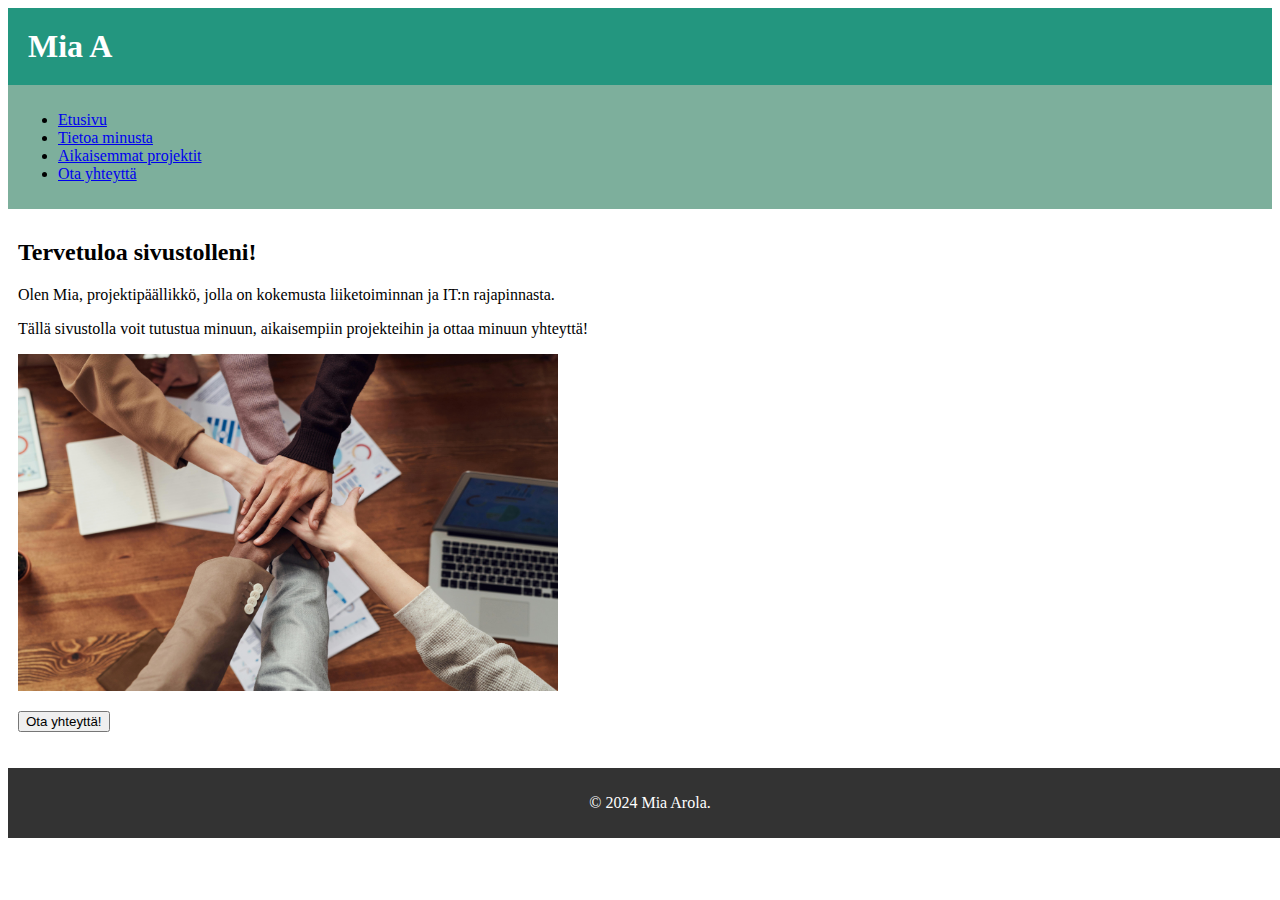
==== Website_bhd708.html @ b5259482 "Add files via upload" ====
<!DOCTYPE html>
<html lang="en">
<head>
    <meta charset="UTF-8">
    <meta name="viewport" content="width=device-width, initial-scale=1.0">
    <title>Mian verkkosivut</title>
        <link rel="stylesheet" href="Mtyylit.css">
</head>
<body>
    <header>
        <h1>Mia A</h1>
    </header>
    <nav>
        <ul>
            <li><a href="Website_bhd708.html">Etusivu</a></li>
            <li><a href="Website_bhd708_TietoaMinusta.html">Tietoa minusta</a></li>
            <li><a href="Website_bhd708_AikaisemmatProjektit.html">Aikaisemmat projektit</a></li>
            <li><a href="Website_bhd708_OtaYhteytta.html">Ota yhteyttä</a></li>
        </ul>
    </nav>
 <section class="content">
        <h2>Tervetuloa sivustolleni!</h2>
        <p>Olen Mia, projektipäällikkö, jolla on kokemusta liiketoiminnan ja IT:n rajapinnasta.</p>
        <p>Tällä sivustolla voit tutustua minuun, aikaisempiin projekteihin ja ottaa minuun yhteyttä!</p>
        <img src="pexels-fauxels-3184418.jpg" alt="Team work hands" width="540" height="337">
       <p>
        <a href="Website_bhd708_OtaYhteytta.html"><button>Ota yhteyttä!</button></a>
    </p> 
</section>
    <footer>
        <p>&copy; 2024 Mia Arola.</p>
    </footer>
</body>
</html>
---- Mtyylit.css ----
header {
    background-color: #23967F;
    color: #fff;
    font-family: Georgia, 'Times New Roman', Times, serif;
    padding: 10px 10px 10px 10px;
    text-align: center;
    margin: 0px;
}
nav {
    background-color: #7DAF9C;
    color: #fff;
    padding: 10px 10px;
    text-align: left;
    justify-content: center;
    align-items: center;
    background-color: #7DAF9C;
    color: black;
    font-family: Georgia, 'Times New Roman', Times, serif;
    padding: 10px 10px;
    text-align: left;
    justify-content: center;
    align-items: center;
    margin: 0px;
}

section {
    background-color: white;
    color:black;
    font-family: 'Times New Roman', Times, serif;
    font-size: 14;
    padding: 10px 10px;
    text-align: left;
    justify-content: center;
    align-items: center;
    margin: 0px;
}

header h1 {
    font-family: Georgia, 'Times New Roman', Times, serif;
    font-size: 16;
    text-align: left;
    padding: 10px 10px;
    margin: 0px;

}
footer {
    margin-top: 10px;
    margin-bottom: 0px;
    background-color: #333;
    color: #fff;
    padding: 10px 10px;
    text-align: center;
    position: relative;
    bottom: 0;
    width: 100%;
}

footer p {
    background-color: #333;
    color: #fff;
}
  @media only screen and (min-width: 1025px) {
   .column {
        float: left;
        width: 50%;
        padding-right: 5%;
      }
    .row:after {
        content: "";
        display: table;
        clear: both;
      }
  }
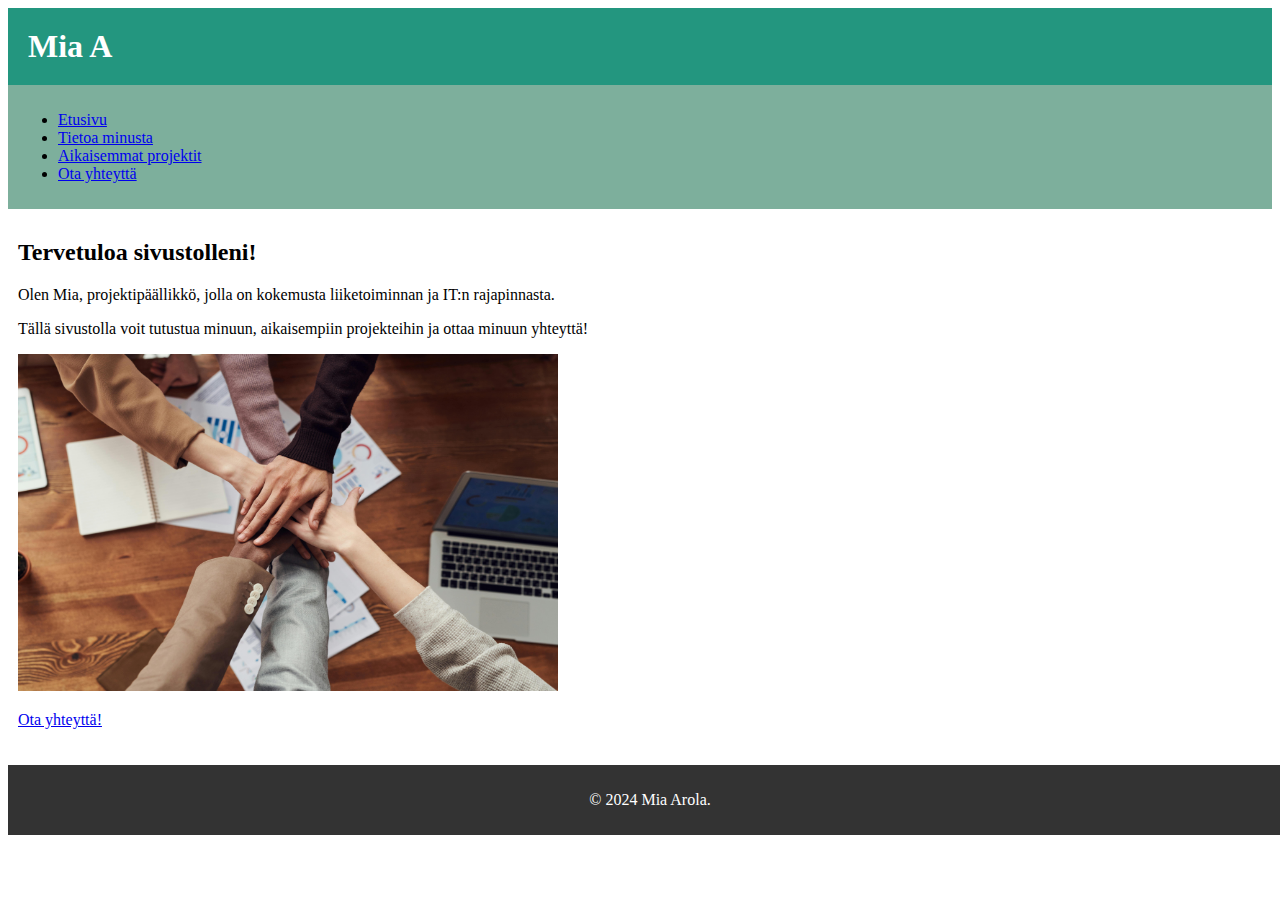
==== commit 5a5c1847: "Update Website_bhd708.html" ====
--- a/Website_bhd708.html
+++ b/Website_bhd708.html
@@ -24,7 +24,7 @@
         <p>Tällä sivustolla voit tutustua minuun, aikaisempiin projekteihin ja ottaa minuun yhteyttä!</p>
         <img src="pexels-fauxels-3184418.jpg" alt="Team work hands" width="540" height="337">
        <p>
-        <a href="Website_bhd708_OtaYhteytta.html"><button>Ota yhteyttä!</button></a>
+        <a href="Website_bhd708_OtaYhteytta.html">Ota yhteyttä!</a>
     </p> 
 </section>
     <footer>
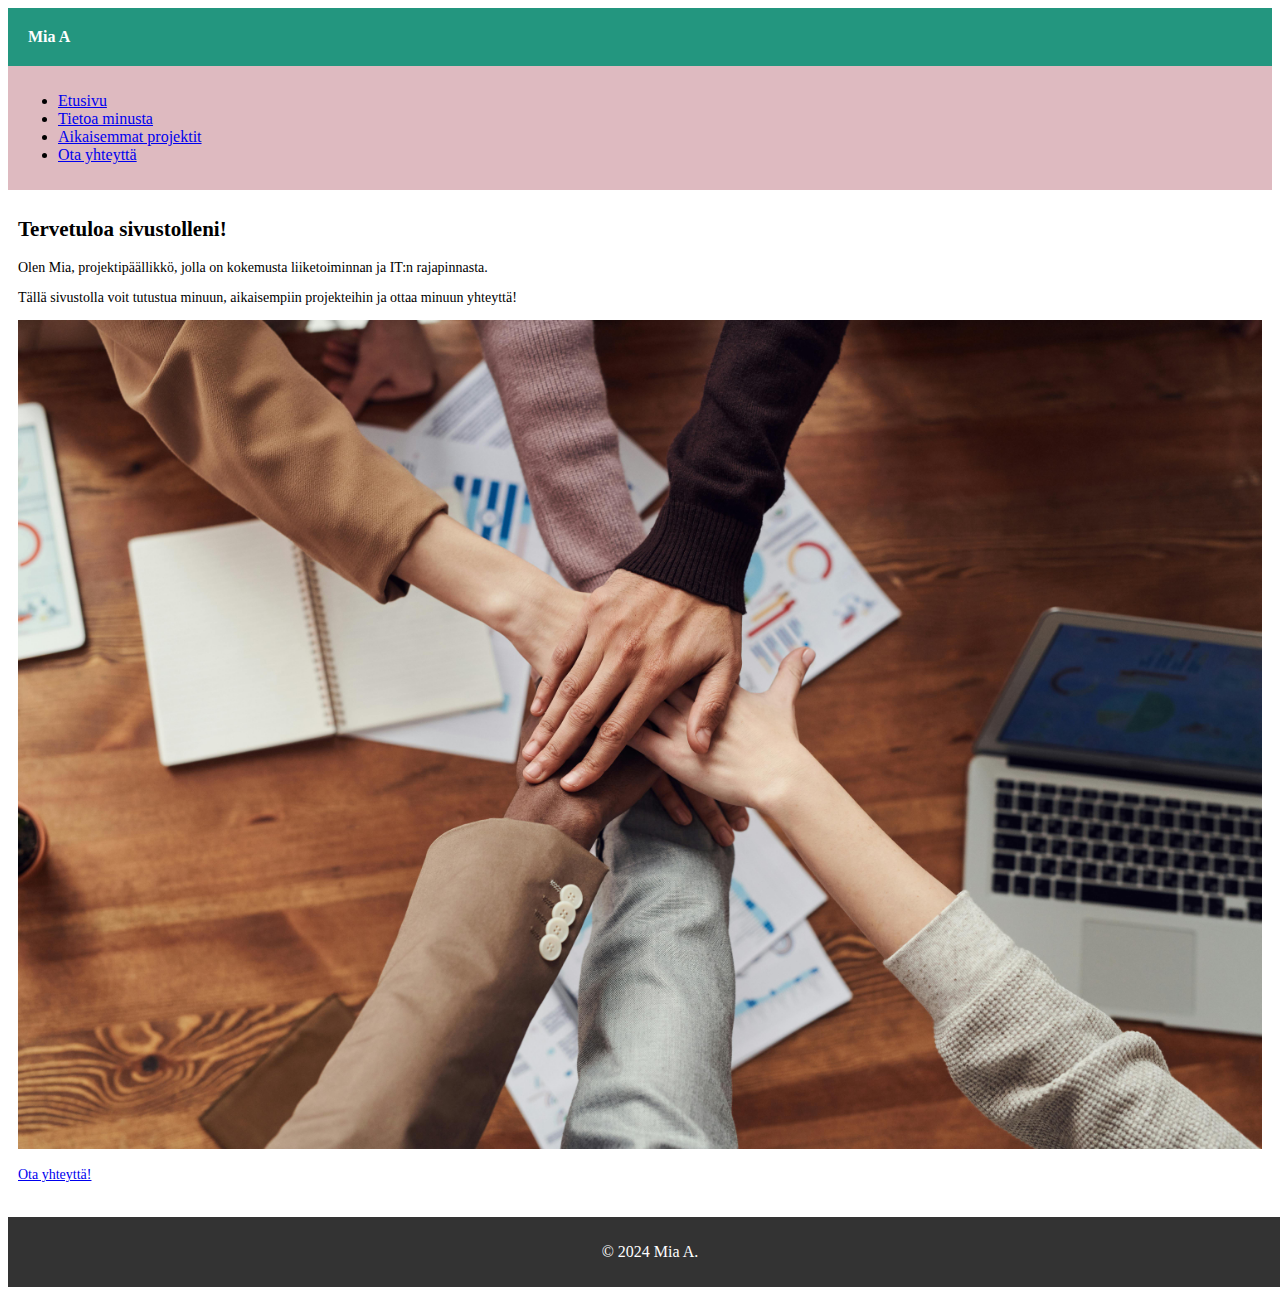
==== commit c117822d: "Update Website_bhd708.html" ====
--- a/Website_bhd708.html
+++ b/Website_bhd708.html
@@ -22,13 +22,13 @@
         <h2>Tervetuloa sivustolleni!</h2>
         <p>Olen Mia, projektipäällikkö, jolla on kokemusta liiketoiminnan ja IT:n rajapinnasta.</p>
         <p>Tällä sivustolla voit tutustua minuun, aikaisempiin projekteihin ja ottaa minuun yhteyttä!</p>
-        <img src="pexels-fauxels-3184418.jpg" alt="Team work hands" width="540" height="337">
+        <img src="pexels-fauxels-3184418.jpg" alt="Team work hands" class=responsive>
        <p>
         <a href="Website_bhd708_OtaYhteytta.html">Ota yhteyttä!</a>
     </p> 
 </section>
     <footer>
-        <p>&copy; 2024 Mia Arola.</p>
+        <p>&copy; 2024 Mia A.</p>
     </footer>
 </body>
 </html>
--- a/Mtyylit.css
+++ b/Mtyylit.css
@@ -3,17 +3,18 @@
     color: #fff;
     font-family: Georgia, 'Times New Roman', Times, serif;
     padding: 10px 10px 10px 10px;
-    text-align: center;
+    text-align: left;
+    font-size: 28px;
     margin: 0px;
 }
 nav {
-    background-color: #7DAF9C;
+    background-color: #DEBAC0;
     color: #fff;
     padding: 10px 10px;
     text-align: left;
     justify-content: center;
     align-items: center;
-    background-color: #7DAF9C;
+    background-color: #DEBAC0;
     color: black;
     font-family: Georgia, 'Times New Roman', Times, serif;
     padding: 10px 10px;
@@ -27,7 +28,7 @@
     background-color: white;
     color:black;
     font-family: 'Times New Roman', Times, serif;
-    font-size: 14;
+    font-size: 14px;
     padding: 10px 10px;
     text-align: left;
     justify-content: center;
@@ -37,12 +38,17 @@
 
 header h1 {
     font-family: Georgia, 'Times New Roman', Times, serif;
-    font-size: 16;
+    font-size: 16px;
     text-align: left;
     padding: 10px 10px;
     margin: 0px;
+}
 
+.responsive {
+  max-width: 100%;
+  height: auto;
 }
+
 footer {
     margin-top: 10px;
     margin-bottom: 0px;
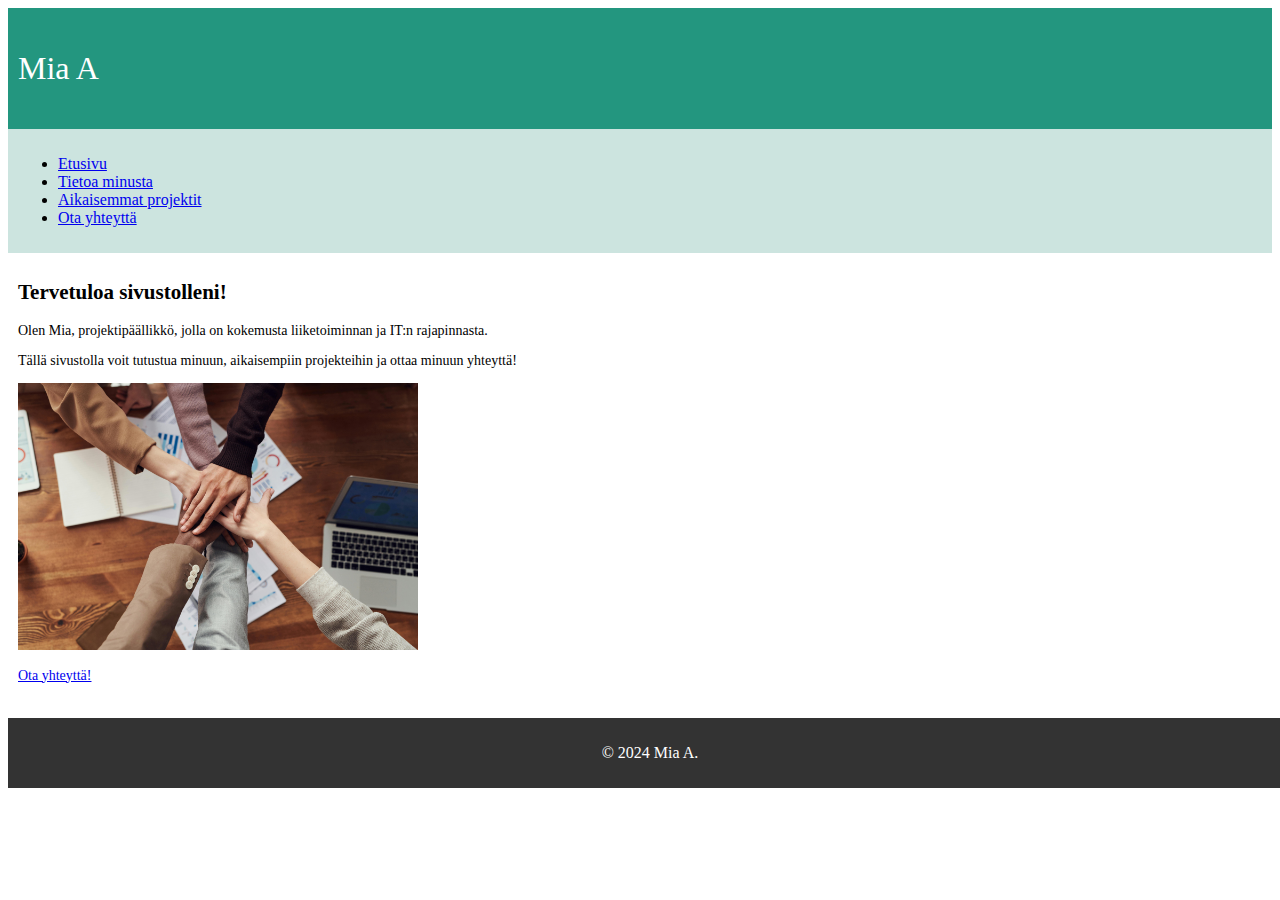
==== commit 2348d969: "Update Website_bhd708.html" ====
--- a/Website_bhd708.html
+++ b/Website_bhd708.html
@@ -8,7 +8,7 @@
 </head>
 <body>
     <header>
-        <h1>Mia A</h1>
+        <p>Mia A</p>
     </header>
     <nav>
         <ul>
--- a/Mtyylit.css
+++ b/Mtyylit.css
@@ -4,17 +4,17 @@
     font-family: Georgia, 'Times New Roman', Times, serif;
     padding: 10px 10px 10px 10px;
     text-align: left;
-    font-size: 28px;
+    font-size: 32px;
     margin: 0px;
 }
 nav {
-    background-color: #DEBAC0;
-    color: #fff;
+    background-color: #cce4df;
+    color: black;
     padding: 10px 10px;
     text-align: left;
     justify-content: center;
     align-items: center;
-    background-color: #DEBAC0;
+    background-color: #cce4df;
     color: black;
     font-family: Georgia, 'Times New Roman', Times, serif;
     padding: 10px 10px;
@@ -36,17 +36,22 @@
     margin: 0px;
 }
 
+section p {
+    font-size: 14px;
+}
+
+.responsive {
+  width: 100%;
+    max-width: 400px;
+  height: auto;
+}
+
 header h1 {
     font-family: Georgia, 'Times New Roman', Times, serif;
-    font-size: 16px;
+    font-size: 20px;
     text-align: left;
     padding: 10px 10px;
     margin: 0px;
-}
-
-.responsive {
-  max-width: 100%;
-  height: auto;
 }
 
 footer {
